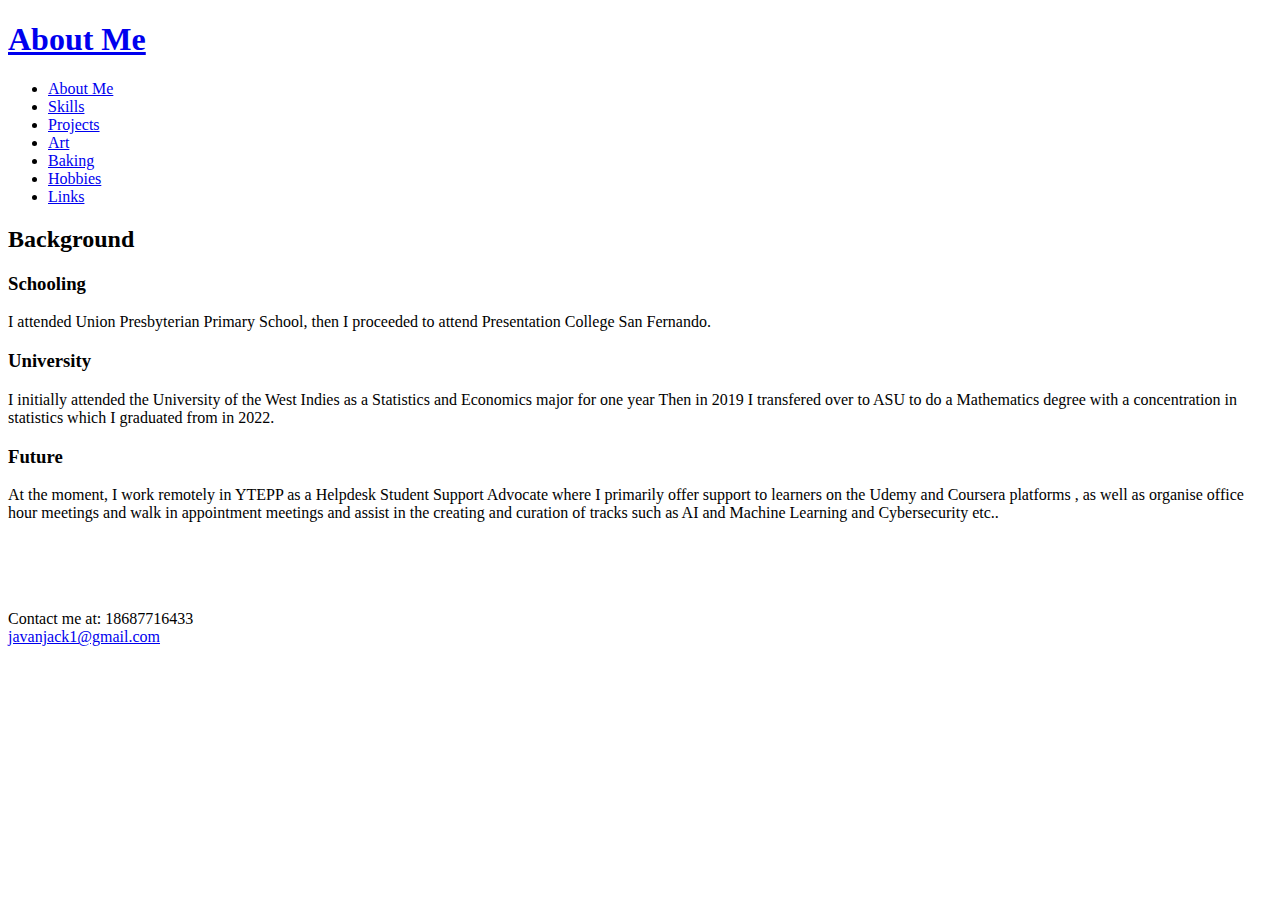
==== index.html @ 1b081726 "Update index.html" ====
<!DOCTYPE html>
<html lang="en">

    <head>
	     <title>About Me</title>
		<meta charset="utf-8">
		<meta name="viewport" content="width=device-width, initial-scale=1.0">
		<link rel="stylesheet" href="javan.css">
		<meta name="description" content="A site a site based entirely on my skills, projects, hobbies, art, 
		art, and links. It focuses on me and my background.">
	</head>
	<body>
	<div id="wrapper">
	<header>
	<h1> <a href="Aboutme.html">About Me</a></h1>
	</header>
	
	
	
	<nav>
    <ul>	
	    <li><a href="Aboutme.html">About Me</a></li>
		<li><a href="skills.html">Skills</a></li>
		<li><a href="projects.html">Projects</a></li>
		<li><a href="art.html">Art</a></li>
		<li><a href="baking.html">Baking</a></li>
		<li><a href="hobbies.html">Hobbies</a></li>
		<li><a href="links.html">Links</a></li>
	</ul>
	</nav>
	
	
	<main>
	<h2> Background</h2>
	<section>
	<h3><b>Schooling</b></h3>
	<p>
	    I attended Union Presbyterian Primary School, then I proceeded to attend Presentation College
		San Fernando.
		</p>
     </section>
	 
	 <section>
    <h3><b>University</b></h3>
	<p> I initially attended the University of the West Indies as a Statistics and Economics major for one year
	Then in 2019 I transfered over to ASU to do a Mathematics degree with a concentration in statistics which I graduated from in 2022.</p>
	</section>
	
	<section>
	<h3><b>Future</b></h3>
	<p>At the moment, I work remotely in YTEPP as a Helpdesk Student Support Advocate where I primarily offer support to learners on the Udemy and Coursera platforms
		, as well as organise office hour meetings and walk in appointment meetings and assist in the creating and curation of tracks such as AI and Machine Learning and Cybersecurity etc..<br><br><br><br><br></p>
	</section>
	
	<footer> 
	    Contact me at: 18687716433
	<a href="mailto:javanjack1@gmail.com"> <br>javanjack1@gmail.com</a>
	</footer>
	</main>
	</div>
	</body>
</html>
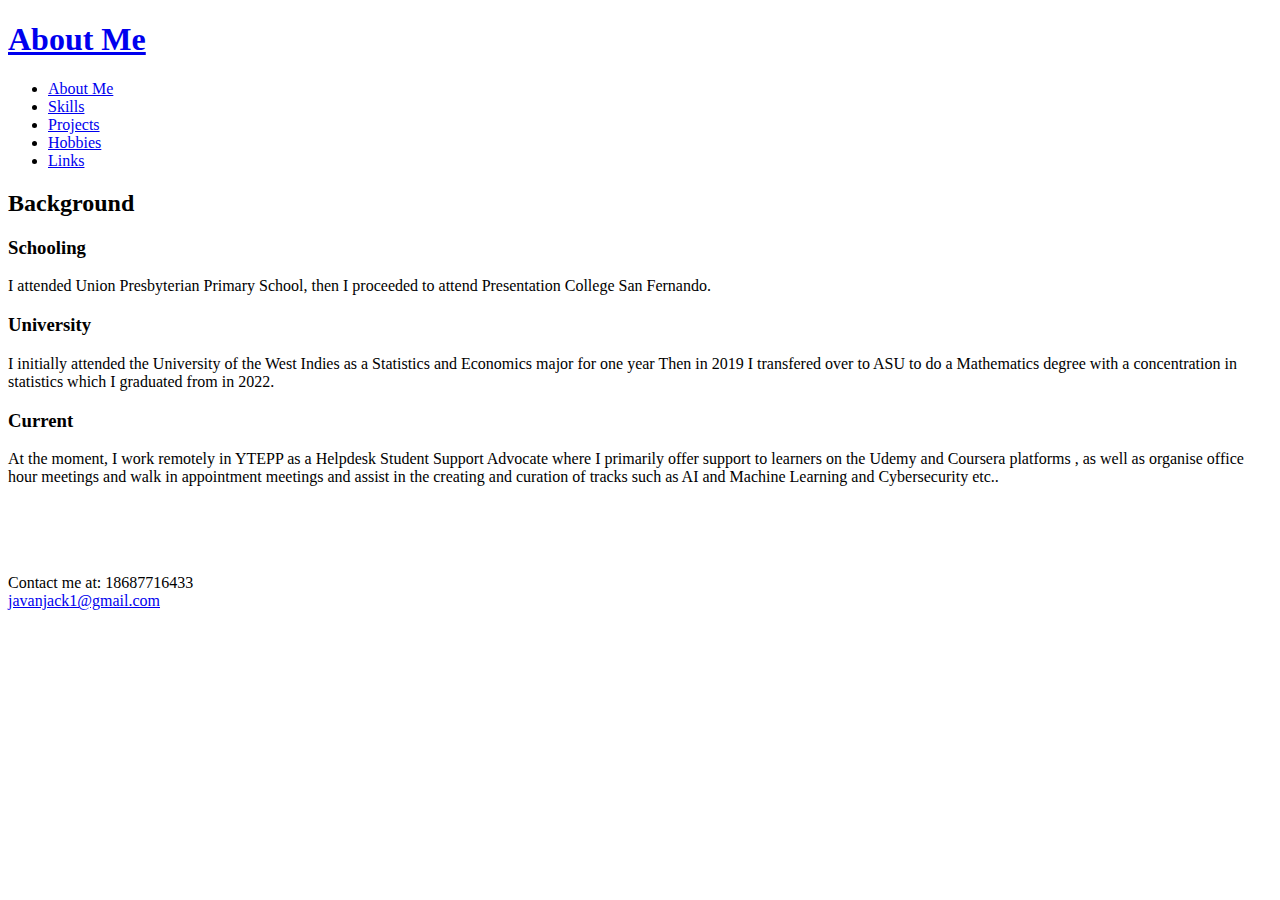
==== commit cb28f3c6: "Update index.html" ====
--- a/index.html
+++ b/index.html
@@ -5,25 +5,23 @@
 	     <title>About Me</title>
 		<meta charset="utf-8">
 		<meta name="viewport" content="width=device-width, initial-scale=1.0">
-		<link rel="stylesheet" href="javan.css">
+		<link rel="stylesheet" href="style.css">
 		<meta name="description" content="A site a site based entirely on my skills, projects, hobbies, art, 
 		art, and links. It focuses on me and my background.">
 	</head>
 	<body>
 	<div id="wrapper">
 	<header>
-	<h1> <a href="Aboutme.html">About Me</a></h1>
+	<h1> <a href="index.html">About Me</a></h1>
 	</header>
 	
 	
 	
 	<nav>
     <ul>	
-	    <li><a href="Aboutme.html">About Me</a></li>
+	    <li><a href="index.html">About Me</a></li>
 		<li><a href="skills.html">Skills</a></li>
 		<li><a href="projects.html">Projects</a></li>
-		<li><a href="art.html">Art</a></li>
-		<li><a href="baking.html">Baking</a></li>
 		<li><a href="hobbies.html">Hobbies</a></li>
 		<li><a href="links.html">Links</a></li>
 	</ul>
@@ -32,25 +30,25 @@
 	
 	<main>
 	<h2> Background</h2>
-	<section>
+	
 	<h3><b>Schooling</b></h3>
 	<p>
 	    I attended Union Presbyterian Primary School, then I proceeded to attend Presentation College
 		San Fernando.
 		</p>
-     </section>
+     
 	 
-	 <section>
+	 
     <h3><b>University</b></h3>
 	<p> I initially attended the University of the West Indies as a Statistics and Economics major for one year
 	Then in 2019 I transfered over to ASU to do a Mathematics degree with a concentration in statistics which I graduated from in 2022.</p>
-	</section>
 	
-	<section>
-	<h3><b>Future</b></h3>
+	
+	
+	<h3><b>Current</b></h3>
 	<p>At the moment, I work remotely in YTEPP as a Helpdesk Student Support Advocate where I primarily offer support to learners on the Udemy and Coursera platforms
 		, as well as organise office hour meetings and walk in appointment meetings and assist in the creating and curation of tracks such as AI and Machine Learning and Cybersecurity etc..<br><br><br><br><br></p>
-	</section>
+
 	
 	<footer> 
 	    Contact me at: 18687716433
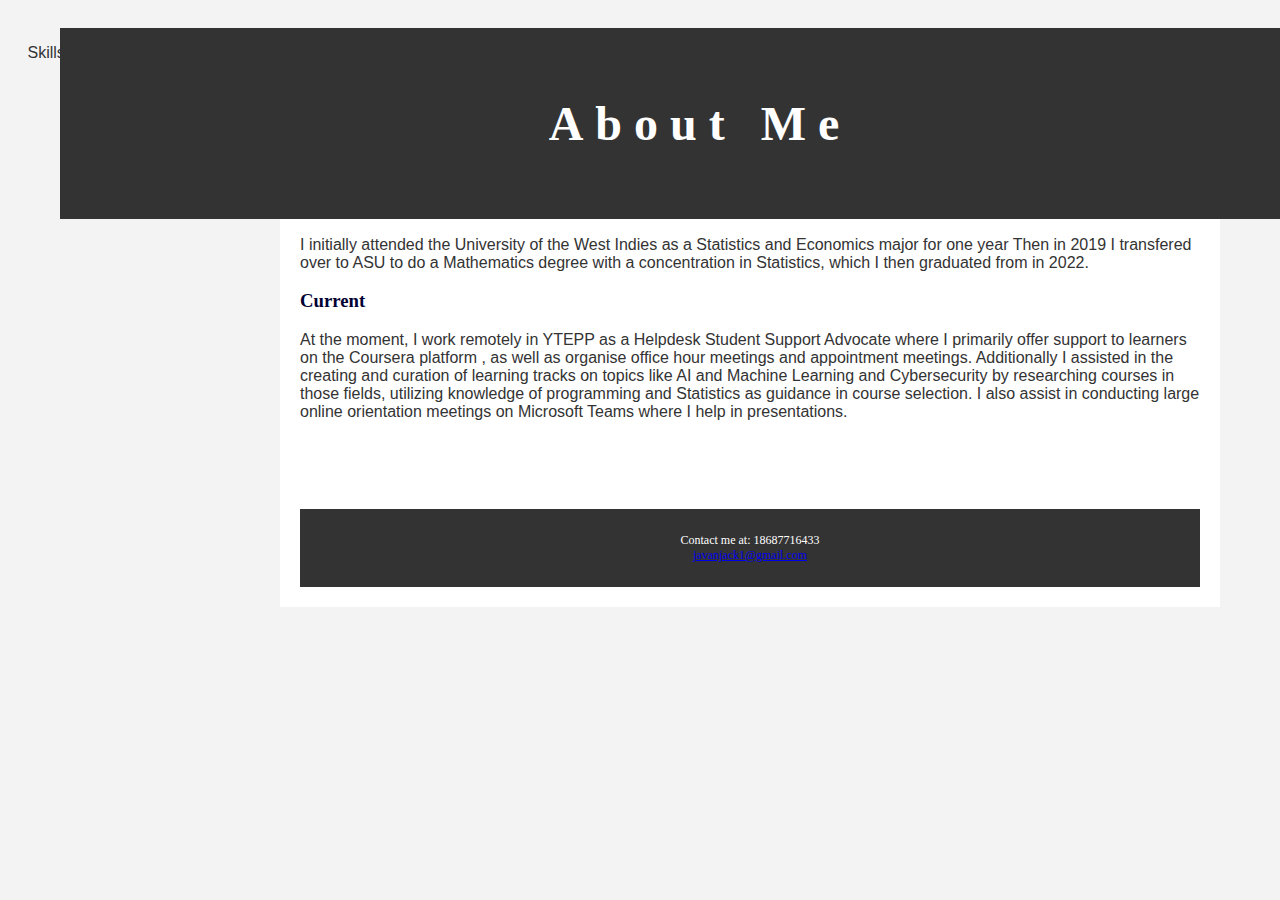
==== commit 421e4b51: "Update index.html" ====
--- a/index.html
+++ b/index.html
@@ -22,7 +22,6 @@
 	    <li><a href="index.html">About Me</a></li>
 		<li><a href="skills.html">Skills</a></li>
 		<li><a href="projects.html">Projects</a></li>
-		<li><a href="hobbies.html">Hobbies</a></li>
 		<li><a href="links.html">Links</a></li>
 	</ul>
 	</nav>
@@ -30,24 +29,19 @@
 	
 	<main>
 	<h2> Background</h2>
-	
-	<h3><b>Schooling</b></h3>
-	<p>
-	    I attended Union Presbyterian Primary School, then I proceeded to attend Presentation College
-		San Fernando.
-		</p>
-     
-	 
+		 
 	 
     <h3><b>University</b></h3>
 	<p> I initially attended the University of the West Indies as a Statistics and Economics major for one year
-	Then in 2019 I transfered over to ASU to do a Mathematics degree with a concentration in statistics which I graduated from in 2022.</p>
+	Then in 2019 I transfered over to ASU to do a Mathematics degree with a concentration in Statistics, which I then graduated from in 2022.</p>
 	
 	
 	
 	<h3><b>Current</b></h3>
-	<p>At the moment, I work remotely in YTEPP as a Helpdesk Student Support Advocate where I primarily offer support to learners on the Udemy and Coursera platforms
-		, as well as organise office hour meetings and walk in appointment meetings and assist in the creating and curation of tracks such as AI and Machine Learning and Cybersecurity etc..<br><br><br><br><br></p>
+	<p>At the moment, I work remotely in YTEPP as a Helpdesk Student Support Advocate where I primarily offer support to learners on the Coursera platform
+	, as well as organise office hour meetings and appointment meetings. Additionally I assisted in the creating and curation of learning tracks on topics like AI and Machine Learning and Cybersecurity by 
+		researching courses in those fields, utilizing knowledge of programming and Statistics as guidance in course selection. I also assist in conducting large online orientation meetings on Microsoft Teams
+		where I help in presentations.<br><br><br><br><br></p>
 
 	
 	<footer> 
--- a/style.css
+++ b/style.css
@@ -0,0 +1,178 @@
+* {
+  box-sizing: border-box;
+}
+
+body {
+  background-color: #f3f3f3;
+  color: #333;
+  font-family: Arial, Helvetica, sans-serif;
+}
+
+header {
+  background-color: #333;
+  color: #fff;
+  text-align: center;
+  padding: 1em 0;
+  position: fixed;
+  width: 100%;
+  z-index: 1000;
+}
+
+header a {
+  text-decoration: none;
+  color: #fff;
+}
+
+header a:hover {
+  color: #90c7e3;
+  transition: color 0.3s ease;
+}
+
+nav {
+  text-align: center;
+}
+
+nav ul {
+  list-style: none;
+  padding: 0;
+}
+
+nav li {
+  display: inline-block;
+  margin: 0 10px;
+  position: relative;
+}
+
+nav a {
+  text-decoration: none;
+  color: #333;
+  transition: color 0.3s ease;
+}
+
+nav a:hover {
+  color: #90c7e3;
+}
+
+h1 {
+  margin: 0;
+  font-family: Georgia, "Times New Roman", serif;
+  font-size: 3em;
+  letter-spacing: 0.25em;
+  padding: 1em 0;
+}
+
+h2 {
+  color: #1976d2;
+  font-family: Georgia, "Times New Roman", serif;
+  text-shadow: 1px 1px 1px #ccc;
+}
+
+dt {
+  color: #002171;
+}
+
+h3 {
+  font-family: Georgia, "Times New Roman", serif;
+  color: #000033;
+}
+
+main {
+  padding: 100px 20px 20px;
+  background-color: #fff;
+}
+
+main ul {
+  list-style: square;
+}
+
+footer {
+  font-size: 75%;
+  background-color: #333;
+  color: #fff;
+  font-family: Georgia, "Times New Roman", serif;
+  font-weight: italic;
+  text-align: center;
+  padding: 2em 0;
+}
+
+#wrapper {
+  background-color: #f3f3f3;
+}
+
+#bakinghero {
+  height: 300px;
+  background-image: url(bread2.png);
+  background-size: cover;
+}
+
+#arthero {
+  height: 300px;
+  background-image: url(flower1.png);
+  background-size: cover;
+}
+
+section {
+  float: left;
+  width: 33.33%;
+  padding: 0 20px;
+}
+
+@media (min-width: 600px) {
+  nav ul {
+    display: flex;
+    justify-content: center;
+  }
+
+  section {
+    padding: 0;
+  }
+
+  .content main {
+    display: grid;
+    grid-template-columns: repeat(3, 1fr);
+    gap: 20px;
+  }
+
+  form {
+    display: grid;
+    gap: 10px;
+    grid-template-columns: 100px 1fr;
+  }
+}
+
+@media (min-width: 1024px) {
+  header {
+    padding: 20px 0;
+  }
+
+  nav {
+    display: block;
+    text-align: left;
+  }
+
+  nav ul {
+    display: flex;
+    justify-content: flex-end;
+  }
+
+  nav li {
+    margin: 0 20px;
+  }
+
+  #wrapper {
+    max-width: 1200px;
+    margin: 0 auto;
+    display: grid;
+    grid-template-columns: 200px 1fr;
+    grid-gap: 20px;
+    padding: 20px;
+  }
+
+  main {
+    grid-column: 2 / -1;
+  }
+
+  footer {
+    grid-column: 1 / -1;
+  }
+}
